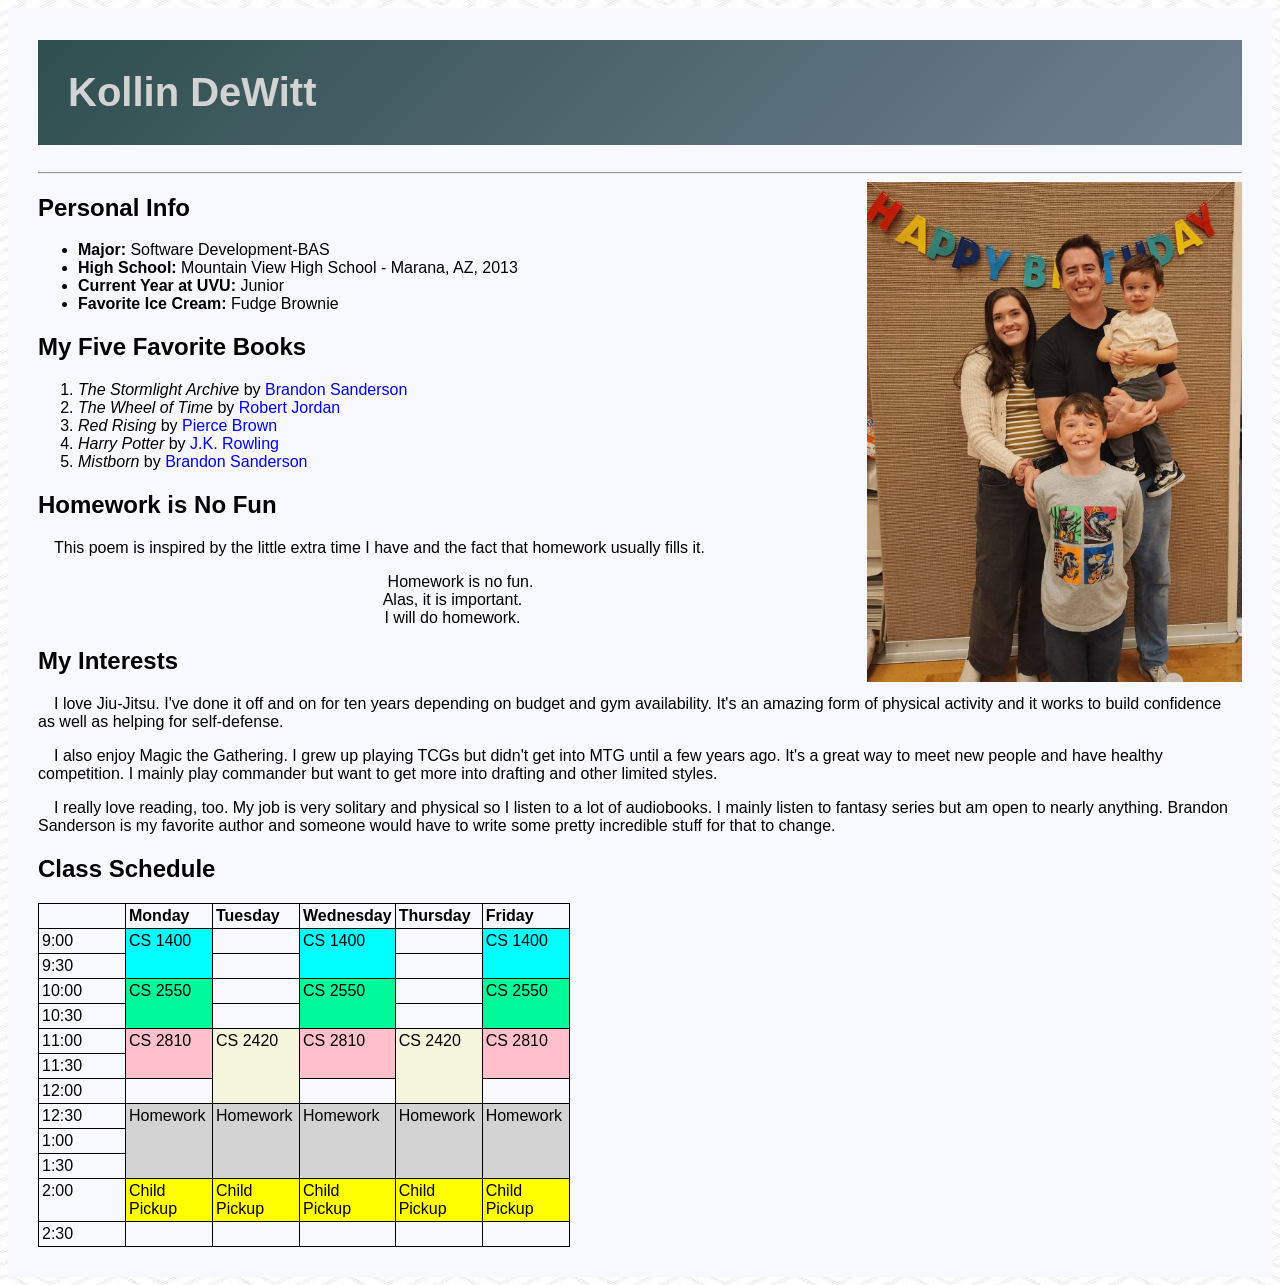
==== CS2550/about_me/index.html @ d4198190 "Moved HTML out of folder" ====
<!DOCTYPE html>
<!-- 
Project:  Project1-About Me
Name: Kollin DeWitt
Submitted: 5/15/26

--SELF GRADE--
HEADER A
PERSONAL INFO A
FAVE BOOKS A
HAIKU A
ESSAY A
SCHEDULE A

--EXTRA ITEMS COMPLETED--Minimum of 5
REPEATING BKG IMG (2pts) YES
CHANGE FONT (2pts) YES
RT ALIGN PHOTO (2pts) NO
INDENT/CENTER HAIKU (2pts) YES
TABLE-TEXT ALIGN (2pts) YES
TABLE-COLOR CODE (2pts) YES
TABLE-EQUAL COL WIDTH (2pts) YES

ADDITIONAL COMMENTS

Here is my Netlify url: https://aboutmekd26.netlify.app/
-->
<html>

<head>
	<meta charset="UTF-8">
	<title>About Kollin DeWitt</title>
	<link rel="stylesheet" href="CSS/main.css" />
</head>

<body>
	<div class="container">
		<header>
			<h1>Kollin DeWitt</h1>
			<hr>
			<img src="resources/aboutMeImage.png" alt="Me and my family at my wife's birthday">
		</header>
		<main>
			<section class="personalInfo">
				<h2>Personal Info</h2>
				<ul>
					<li><strong>Major:</strong> Software Development-BAS</li>
					<li><strong>High School:</strong> Mountain View High School - Marana, AZ, 2013</li>
					<li><strong>Current Year at UVU:</strong> Junior</li>
					<li><strong>Favorite Ice Cream:</strong> Fudge Brownie</li>
				</ul>
			</section>

			<section class="favBooks">
				<h2>My Five Favorite Books</h2>
				<ol>
					<li><em>The Stormlight Archive</em> by <a href="https://www.brandonsanderson.com">Brandon
							Sanderson</a>
					</li>
					<li><em>The Wheel of Time</em> by <a href="https://dragonmount.com">Robert Jordan</a>
					</li>
					<li><em>Red Rising</em> by <a href="https://www.piercebrown.com">Pierce Brown</a>
					</li>
					<li><em>Harry Potter</em> by <a href="https://www.jkrowling.com">J.K. Rowling</a>
					</li>
					<li><em>Mistborn</em> by <a href="https://www.brandonsanderson.com">Brandon Sanderson</a>
					</li>
				</ol>
			</section>

			<section class='haiku'>
				<h2>Homework is No Fun</h2>
				<p>This poem is inspired by the little extra time I have and the fact that homework usually fills it.
				</p>
				<p id="poem">Homework is no fun.<br>
					Alas, it is important.<br>
					I will do homework.
				</p>
			</section>

			<section class="essay">
				<h2>My Interests</h2>
				<p>I love Jiu-Jitsu. I've done it off and on for ten years depending on budget and gym availability.
					It's an
					amazing form of physical activity and it works to build confidence as well as helping for
					self-defense.
				</p>
				<p>I also enjoy Magic the Gathering. I grew up playing TCGs but didn't get into MTG until a few years
					ago.
					It's a great way to meet new people and have healthy competition. I mainly play commander but want
					to
					get more into drafting and other limited styles.</p>
				<p>I really love reading, too. My job is very solitary and physical so I listen to a lot of audiobooks.
					I
					mainly listen to fantasy series but am open to nearly anything. Brandon Sanderson is my favorite
					author
					and someone would have to write some pretty incredible stuff for that to change.</p>
			</section>

			<section class="schedule">
				<h2>Class Schedule</h2>
				<table>
					<thead>
						<th></th>
						<th>Monday</th>
						<th>Tuesday</th>
						<th>Wednesday</th>
						<th>Thursday</th>
						<th>Friday</th>
					</thead>
					<tbody>
						<tr>
							<td>9:00</td>
							<td rowspan="2" class="cs1400">CS 1400</td>
							<td></td>
							<td rowspan="2" class="cs1400">CS 1400</td>
							<td></td>
							<td rowspan="2" class="cs1400">CS 1400</td>
						</tr>
						<tr>
							<td>9:30</td>
							<td></td>
							<td></td>
						</tr>
						<tr>
							<td>10:00</td>
							<td rowspan="2" class="cs2550">CS 2550</td>
							<td></td>
							<td rowspan="2" class="cs2550">CS 2550</td>
							<td></td>
							<td rowspan="2" class="cs2550">CS 2550</td>
						</tr>
						<tr>
							<td>10:30</td>
							<td></td>
							<td></td>
						</tr>
						<tr>
							<td>11:00</td>
							<td rowspan="2" class="cs2810">CS 2810</td>
							<td rowspan="3" class="cs2420">CS 2420</td>
							<td rowspan="2" class="cs2810">CS 2810</td>
							<td rowspan="3" class="cs2420">CS 2420</td>
							<td rowspan="2" class="cs2810">CS 2810</td>
						</tr>
						<tr>
							<td>11:30</td>
						</tr>
						<tr>
							<td>12:00</td>
							<td></td>
							<td></td>
							<td></td>
						</tr>
						<tr>
							<td>12:30</td>
							<td rowspan="3" class="homework">Homework</td>
							<td rowspan="3" class="homework">Homework</td>
							<td rowspan="3" class="homework">Homework</td>
							<td rowspan="3" class="homework">Homework</td>
							<td rowspan="3" class="homework">Homework</td>
						</tr>
						<tr>
							<td>1:00</td>
						</tr>
						<tr>
							<td>1:30</td>
						</tr>
						<tr>
							<td>2:00</td>
							<td class="pickup">Child Pickup</td>
							<td class="pickup">Child Pickup</td>
							<td class="pickup">Child Pickup</td>
							<td class="pickup">Child Pickup</td>
							<td class="pickup">Child Pickup</td>
						</tr>
						<tr>
							<td>2:30</td>
							<td></td>
							<td></td>
							<td></td>
							<td></td>
							<td></td>
						</tr>
					</tbody>
				</table>
			</section>
		</main>
	</div>
</body>

</html>
---- CS2550/about_me/CSS/main.css ----
body {
	font-family: Arial, Helvetica, sans-serif;
	background-image: url(../resources/repeatable.jpg)
}

a {
	text-decoration: none;
}

a:hover {
	text-decoration: underline;
}

h1 {
	background: linear-gradient(135deg, darkslategray, slategray);
	color: lightgray;
	padding: 30px;
	font-size: 30pt;
}

p {
	text-indent: 1em;
}

img {
	height: 500px;
	float: right;
}

#poem {
	text-align: center;
}

table,
th,
td {
	border: 1px, solid, black;
	border-collapse: collapse;
	border-spacing: 3px;
	padding: 3px;
}

th,
td {
	width: 80px;
	text-align: left;
	vertical-align: top;
}

.cs1400 {
	background-color: aqua;
}

.cs2550 {
	background-color: mediumspringgreen;
}

.cs2810 {
	background-color: pink;
}

.cs2420 {
	background-color: beige;
}

.homework {
	background-color: lightgrey;
}

.pickup {
	background-color: yellow;
}

.container {
	background-color: ghostwhite;
	padding: 5px 30px 30px 30px;

}
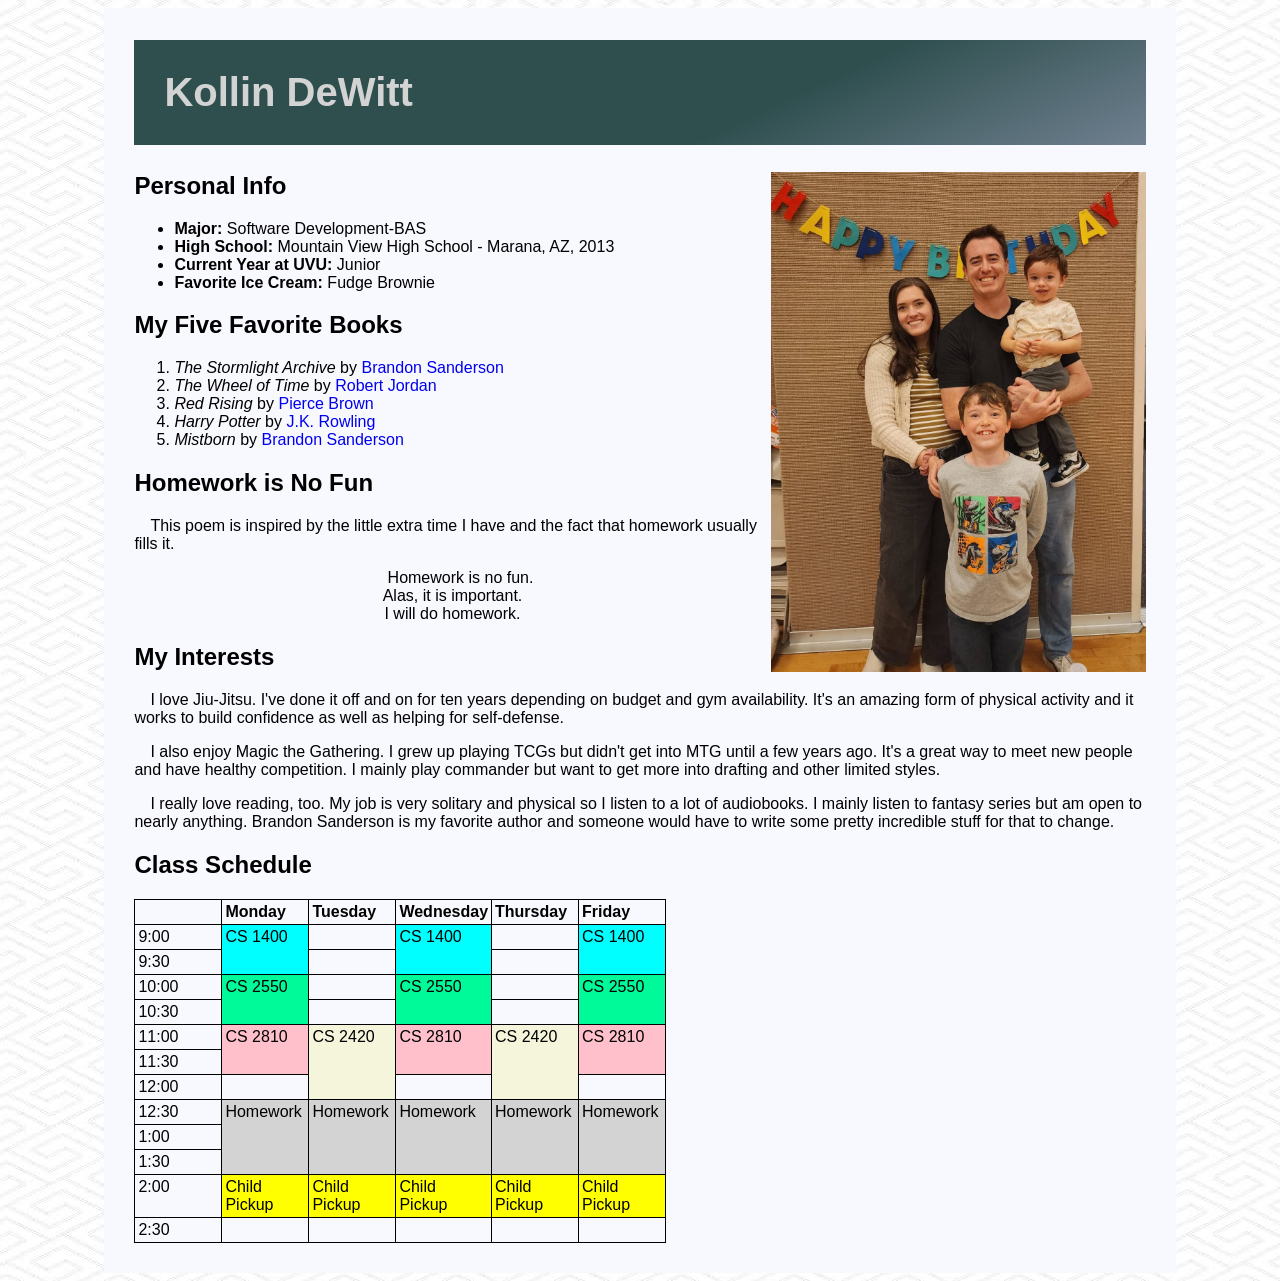
==== commit bbf18b38: "Updates for assignment" ====
--- a/CS2550/about_me/index.html
+++ b/CS2550/about_me/index.html
@@ -23,7 +23,7 @@
 
 ADDITIONAL COMMENTS
 
-Here is my Netlify url: https://aboutmekd26.netlify.app/
+Here is my Netlify url: https://kdaboutme.netlify.app
 -->
 <html>
 
@@ -37,7 +37,6 @@
 	<div class="container">
 		<header>
 			<h1>Kollin DeWitt</h1>
-			<hr>
 			<img src="resources/aboutMeImage.png" alt="Me and my family at my wife's birthday">
 		</header>
 		<main>
--- a/CS2550/about_me/CSS/main.css
+++ b/CS2550/about_me/CSS/main.css
@@ -1,6 +1,8 @@
 body {
 	font-family: Arial, Helvetica, sans-serif;
-	background-image: url(../resources/repeatable.jpg)
+	background-image: url(../resources/repeatable.jpg);
+	display: flex;
+	justify-content: center;
 }
 
 a {
@@ -12,7 +14,7 @@
 }
 
 h1 {
-	background: linear-gradient(135deg, darkslategray, slategray);
+	background: linear-gradient(155deg, darkslategray 63%, slategray);
 	color: lightgray;
 	padding: 30px;
 	font-size: 30pt;
@@ -20,6 +22,11 @@
 
 p {
 	text-indent: 1em;
+}
+
+h1,
+h2 {
+	font-family: 'Trebuchet MS', 'Lucida Sans Unicode', 'Lucida Grande', 'Lucida Sans', Arial, sans-serif
 }
 
 img {
@@ -74,5 +81,6 @@
 .container {
 	background-color: ghostwhite;
 	padding: 5px 30px 30px 30px;
+	width: 80%;
 
 }
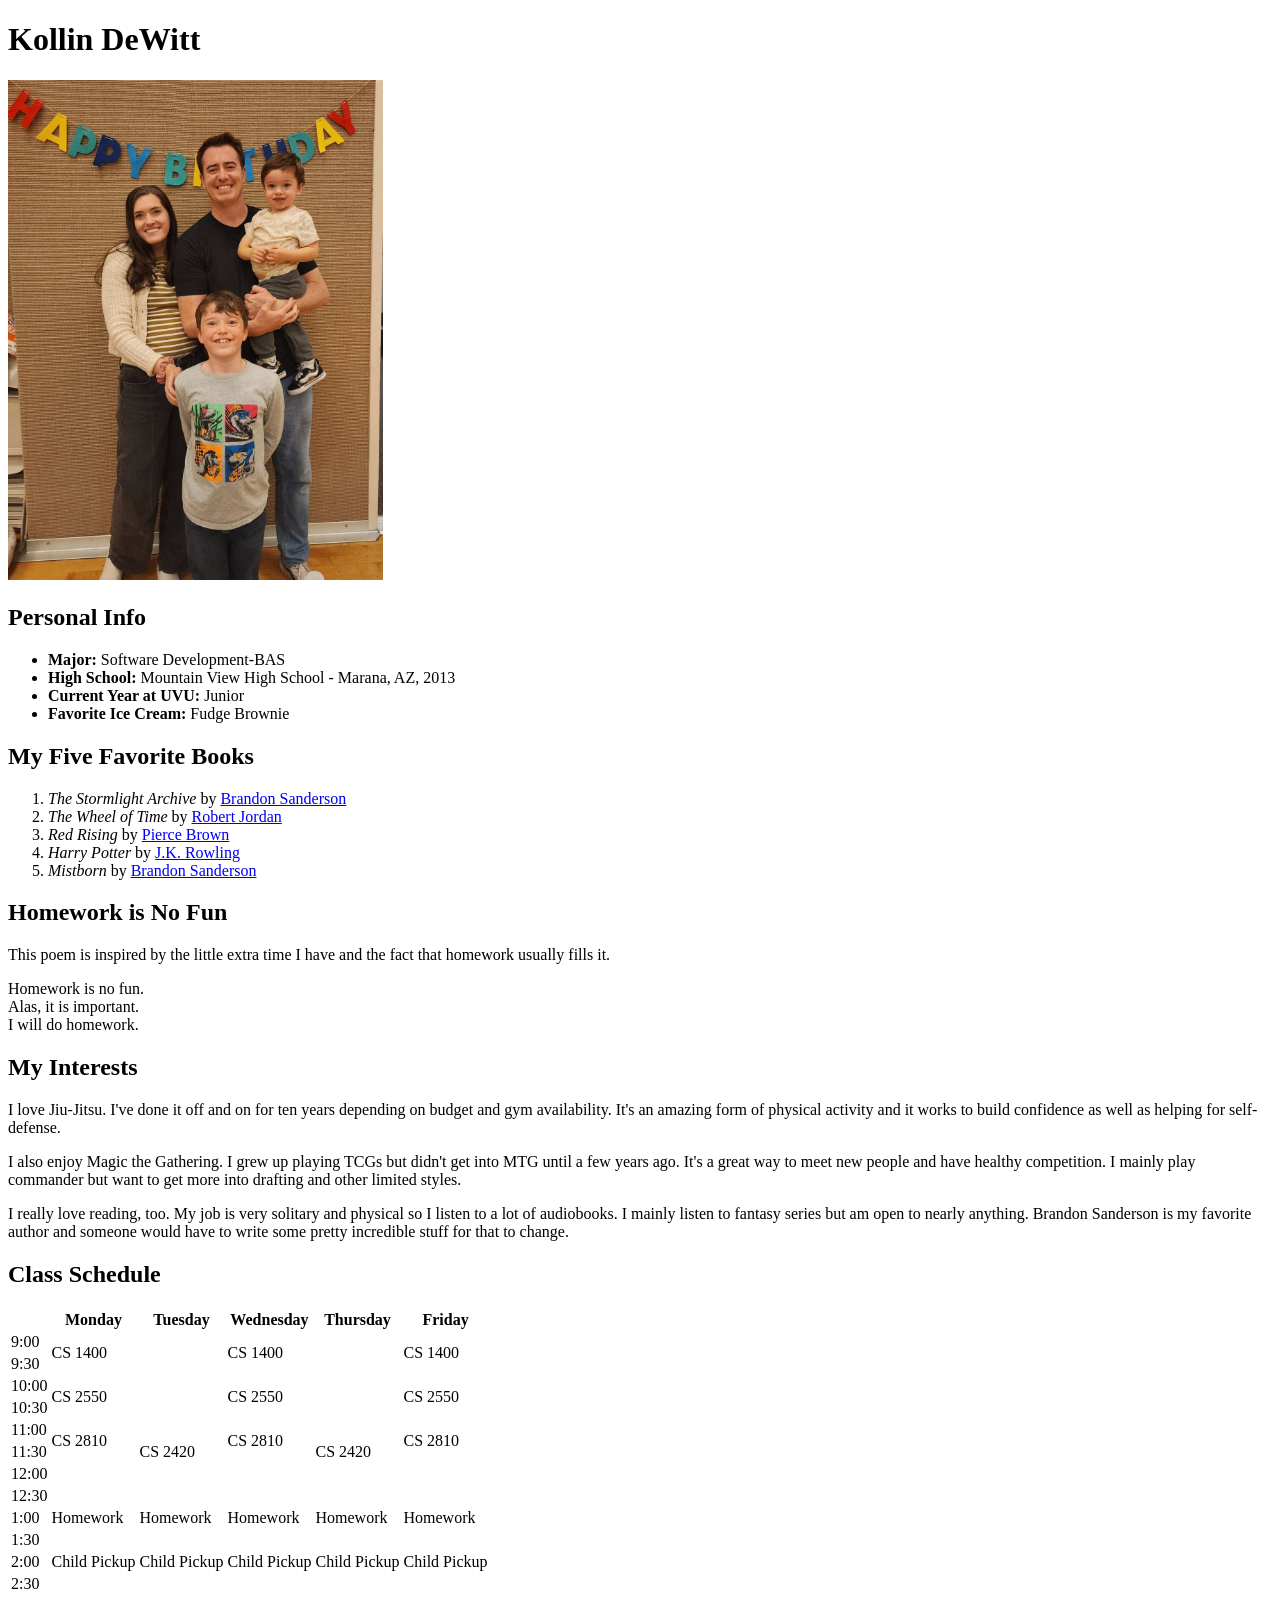
==== commit ee4ab963: "Final changes for assignment 2" ====
--- a/CS2550/about_me/index.html
+++ b/CS2550/about_me/index.html
@@ -1,26 +1,20 @@
 <!DOCTYPE html>
 <!-- 
-Project:  Project1-About Me
+Project:  Project2-About Me - CSS
 Name: Kollin DeWitt
 Submitted: 5/15/26
 
---SELF GRADE--
-HEADER A
-PERSONAL INFO A
-FAVE BOOKS A
-HAIKU A
-ESSAY A
-SCHEDULE A
+BODY        A
+NAME        A
+PORTRAIT    A
+HEADINGS    A
+SCHEDULE    A
 
---EXTRA ITEMS COMPLETED--Minimum of 5
-REPEATING BKG IMG (2pts) YES
-CHANGE FONT (2pts) YES
-RT ALIGN PHOTO (2pts) NO
-INDENT/CENTER HAIKU (2pts) YES
-TABLE-TEXT ALIGN (2pts) YES
-TABLE-COLOR CODE (2pts) YES
-TABLE-EQUAL COL WIDTH (2pts) YES
-
+--EXTRA CREDIT COMPLETED--
+FLOATING DIV (5pts)    YES
+STRIPED TABLE (5pts)   YES
+MODAL PORTRAIT (10pts) NO
+ARTISTIC MERIT (10pts) NO I think I made my page look good but I didn't do anything over the top.
 ADDITIONAL COMMENTS
 
 Here is my Netlify url: https://kdaboutme.netlify.app
@@ -30,7 +24,7 @@
 <head>
 	<meta charset="UTF-8">
 	<title>About Kollin DeWitt</title>
-	<link rel="stylesheet" href="CSS/main.css" />
+	<link rel="stylesheet" href="css/main.css" />
 </head>
 
 <body>
